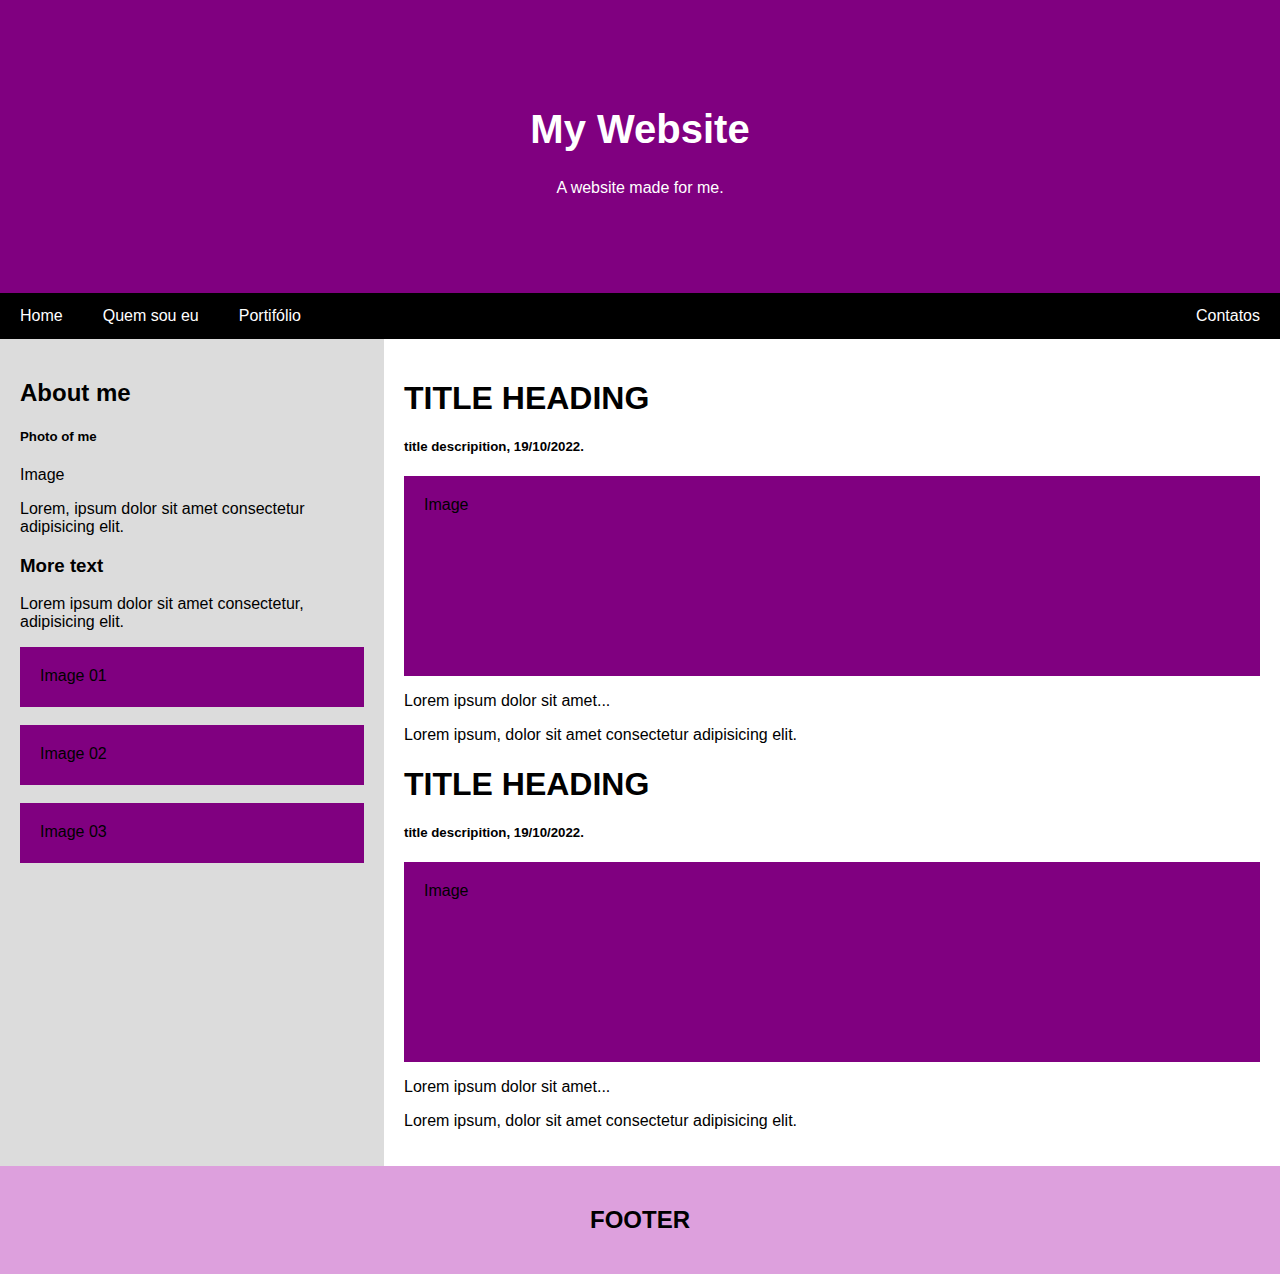
==== index.html @ f1aabe45 "Add files via upload" ====
<!DOCTYPE html>
<main>
    <head>
        <meta charset="utf-8">
        <title>Reaper</title>
        <style>
            *{
                box-sizing: border-box;
            }
            body{
                font-family: Arial, Helvetica, sans-serif;
                margin: 0;
            }
            .header {
                text-align: center;
                padding: 80px;
                background-color: purple;
                color: white;
            }
            .header h1{
                font-size: 40px;
            }
            .navbar{
                background-color: black;
                overflow: hidden;  
            }
            .navbar a{
                float: left;
                color: white;
                display: block;
                text-align: center;
                padding: 14px 20px;
                text-decoration: none;
            }
            .navbar a:hover{
                background-color: white;
                color: black;
            }
            .navbar a.right{
                float: right;
            }
            .row{
                display: -ms-flexbox;
                display: flex;
                -ms-flex-wrap: wrap;
            }
            .div-um{
                -ms-flex: 30%;
                flex: 30%;
                background-color: gainsboro;
                padding: 20px;
            }
            .div-dois{
                -ms-flex: 70%;
                flex: 70%;
                padding: 20px;
            }
            .footer{
                padding: 20px;
                text-align: center;
                background-color: plum;
            }
            .image{
                background-color: purple;
                padding: 20px;
                width: 100%;
            }

            @media screen and (max-width: 700px){
                .row{
                    flex-direction: column;
                }

                .navbar a{
                    float: none;
                    width: 100%;
                }
            }

        </style>
    </head>
    <body>
        <!--header-->
        <div class="header">
            <h1>My Website</h1>
            <p>A website made for me.</p>
        </div>
        <!--menu-->
        <div class="navbar">
            <a href="#">Home</a>
            <a href="#">Quem sou eu</a>
            <a href="#">Portifólio</a>
            <a class="right" href="#">Contatos</a>
        </div>
        <!--container-->
        <div class="row">
            <div class="div-um">
                <h2>About me</h2>
                <h5>Photo of me</h5>
                <div>Image</div>
                <p>Lorem, ipsum dolor sit amet consectetur adipisicing elit.</p>
                
                <h3>More text</h3>
                <p>Lorem ipsum dolor sit amet consectetur, adipisicing elit.</p>
                
                <div class="image" style="height: 60px">Image 01</div><br>
                <div class="image" style="height: 60px">Image 02</div><br>
                <div class="image" style="height: 60px">Image 03</div>
            </div>
            <div class="div-dois">
                <h1>TITLE HEADING</h1>
                <h5>title descripition, 19/10/2022.</h5>
                <div class="image" style="height: 200px">Image</div>
                <p>Lorem ipsum dolor sit amet...</p>
                <p>Lorem ipsum, dolor sit amet consectetur adipisicing elit.</p>

                <h1>TITLE HEADING</h1>
                <h5>title descripition, 19/10/2022.</h5>
                <div class="image" style="height: 200px">Image</div>
                <p>Lorem ipsum dolor sit amet...</p>
                <p>Lorem ipsum, dolor sit amet consectetur adipisicing elit.</p>    
            </div>
        </div>
        <!--footer-->
        <div class="footer">
            <h2>FOOTER</h2>     
        </div>
    </body>
</main>
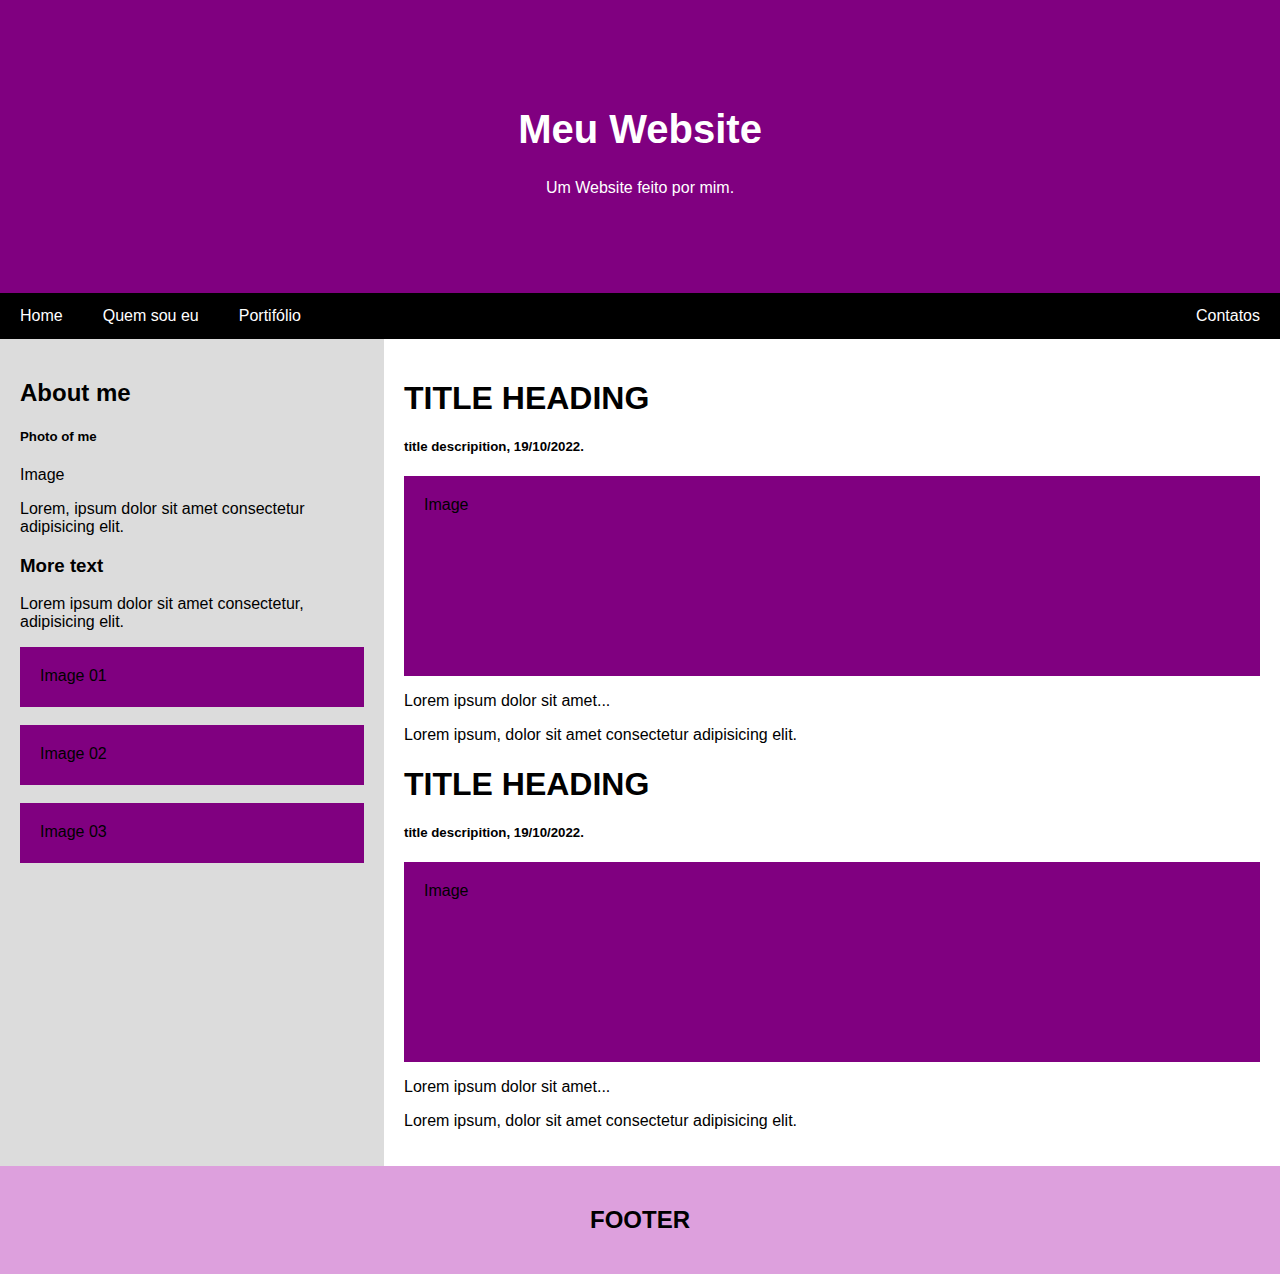
==== commit 6bf4e69e: "commit abas" ====
--- a/index.html
+++ b/index.html
@@ -1,129 +1,55 @@
-<!DOCTYPE html>
-<main>
-    <head>
-        <meta charset="utf-8">
-        <title>Reaper</title>
-        <style>
-            *{
-                box-sizing: border-box;
-            }
-            body{
-                font-family: Arial, Helvetica, sans-serif;
-                margin: 0;
-            }
-            .header {
-                text-align: center;
-                padding: 80px;
-                background-color: purple;
-                color: white;
-            }
-            .header h1{
-                font-size: 40px;
-            }
-            .navbar{
-                background-color: black;
-                overflow: hidden;  
-            }
-            .navbar a{
-                float: left;
-                color: white;
-                display: block;
-                text-align: center;
-                padding: 14px 20px;
-                text-decoration: none;
-            }
-            .navbar a:hover{
-                background-color: white;
-                color: black;
-            }
-            .navbar a.right{
-                float: right;
-            }
-            .row{
-                display: -ms-flexbox;
-                display: flex;
-                -ms-flex-wrap: wrap;
-            }
-            .div-um{
-                -ms-flex: 30%;
-                flex: 30%;
-                background-color: gainsboro;
-                padding: 20px;
-            }
-            .div-dois{
-                -ms-flex: 70%;
-                flex: 70%;
-                padding: 20px;
-            }
-            .footer{
-                padding: 20px;
-                text-align: center;
-                background-color: plum;
-            }
-            .image{
-                background-color: purple;
-                padding: 20px;
-                width: 100%;
-            }
-
-            @media screen and (max-width: 700px){
-                .row{
-                    flex-direction: column;
-                }
-
-                .navbar a{
-                    float: none;
-                    width: 100%;
-                }
-            }
-
-        </style>
-    </head>
-    <body>
-        <!--header-->
-        <div class="header">
-            <h1>My Website</h1>
-            <p>A website made for me.</p>
-        </div>
-        <!--menu-->
-        <div class="navbar">
-            <a href="#">Home</a>
-            <a href="#">Quem sou eu</a>
-            <a href="#">Portifólio</a>
-            <a class="right" href="#">Contatos</a>
-        </div>
-        <!--container-->
-        <div class="row">
-            <div class="div-um">
-                <h2>About me</h2>
-                <h5>Photo of me</h5>
-                <div>Image</div>
-                <p>Lorem, ipsum dolor sit amet consectetur adipisicing elit.</p>
-                
-                <h3>More text</h3>
-                <p>Lorem ipsum dolor sit amet consectetur, adipisicing elit.</p>
-                
-                <div class="image" style="height: 60px">Image 01</div><br>
-                <div class="image" style="height: 60px">Image 02</div><br>
-                <div class="image" style="height: 60px">Image 03</div>
-            </div>
-            <div class="div-dois">
-                <h1>TITLE HEADING</h1>
-                <h5>title descripition, 19/10/2022.</h5>
-                <div class="image" style="height: 200px">Image</div>
-                <p>Lorem ipsum dolor sit amet...</p>
-                <p>Lorem ipsum, dolor sit amet consectetur adipisicing elit.</p>
-
-                <h1>TITLE HEADING</h1>
-                <h5>title descripition, 19/10/2022.</h5>
-                <div class="image" style="height: 200px">Image</div>
-                <p>Lorem ipsum dolor sit amet...</p>
-                <p>Lorem ipsum, dolor sit amet consectetur adipisicing elit.</p>    
-            </div>
-        </div>
-        <!--footer-->
-        <div class="footer">
-            <h2>FOOTER</h2>     
-        </div>
-    </body>
+<!DOCTYPE html>
+<main>
+    <head>
+        <meta charset="utf-8">
+        <title>Reaper</title>
+        <link rel="stylesheet" href="./style/style.css">
+    </head>
+    <body>
+        <!--header-->
+        <div class="header">
+            <h1>Meu Website</h1>
+            <p>Um Website feito por mim.</p>
+        </div>
+        <!--menu-->
+        <div class="navbar">
+            <a href="./index.html">Home</a>
+            <a href="./quem-sou-eu.html" target="_blank">Quem sou eu</a>
+            <a href="./portifolio.html" target="_blank">Portifólio</a>
+            <a class="right" href="#">Contatos</a>
+        </div>
+        <!--container-->
+        <div class="row">
+            <div class="div-um">
+                <h2>About me</h2>
+                <h5>Photo of me</h5>
+                <div>Image</div>
+                <p>Lorem, ipsum dolor sit amet consectetur adipisicing elit.</p>
+                
+                <h3>More text</h3>
+                <p>Lorem ipsum dolor sit amet consectetur, adipisicing elit.</p>
+                
+                <div class="image" style="height: 60px">Image 01</div><br>
+                <div class="image" style="height: 60px">Image 02</div><br>
+                <div class="image" style="height: 60px">Image 03</div>
+            </div>
+            <div class="div-dois">
+                <h1>TITLE HEADING</h1>
+                <h5>title descripition, 19/10/2022.</h5>
+                <div class="image" style="height: 200px">Image</div>
+                <p>Lorem ipsum dolor sit amet...</p>
+                <p>Lorem ipsum, dolor sit amet consectetur adipisicing elit.</p>
+
+                <h1>TITLE HEADING</h1>
+                <h5>title descripition, 19/10/2022.</h5>
+                <div class="image" style="height: 200px">Image</div>
+                <p>Lorem ipsum dolor sit amet...</p>
+                <p>Lorem ipsum, dolor sit amet consectetur adipisicing elit.</p>    
+            </div>
+        </div>
+        <!--footer-->
+        <div class="footer">
+            <h2>FOOTER</h2>     
+        </div>
+    </body>
 </main>--- a/style/style.css
+++ b/style/style.css
@@ -0,0 +1,72 @@
+*{
+    box-sizing: border-box;
+}
+body{
+    font-family: Arial, Helvetica, sans-serif;
+    margin: 0;
+}
+.header {
+    text-align: center;
+    padding: 80px;
+    background-color: purple;
+    color: white;
+}
+.header h1{
+    font-size: 40px;
+}
+.navbar{
+    background-color: black;
+    overflow: hidden;  
+}
+.navbar a{
+    float: left;
+    color: white;
+    display: block;
+    text-align: center;
+    padding: 14px 20px;
+    text-decoration: none;
+}
+.navbar a:hover{
+    background-color: white;
+    color: black;
+}
+.navbar a.right{
+    float: right;
+}
+.row{
+    display: -ms-flexbox;
+    display: flex;
+    -ms-flex-wrap: wrap;
+}
+.div-um{
+    -ms-flex: 30%;
+    flex: 30%;
+    background-color: gainsboro;
+    padding: 20px;
+}
+.div-dois{
+    -ms-flex: 70%;
+    flex: 70%;
+    padding: 20px;
+}
+.footer{
+    padding: 20px;
+    text-align: center;
+    background-color: plum;
+}
+.image{
+    background-color: purple;
+    padding: 20px;
+    width: 100%;
+}
+
+@media screen and (max-width: 700px){
+    .row{
+        flex-direction: column;
+    }
+
+    .navbar a{
+        float: none;
+        width: 100%;
+    }
+}
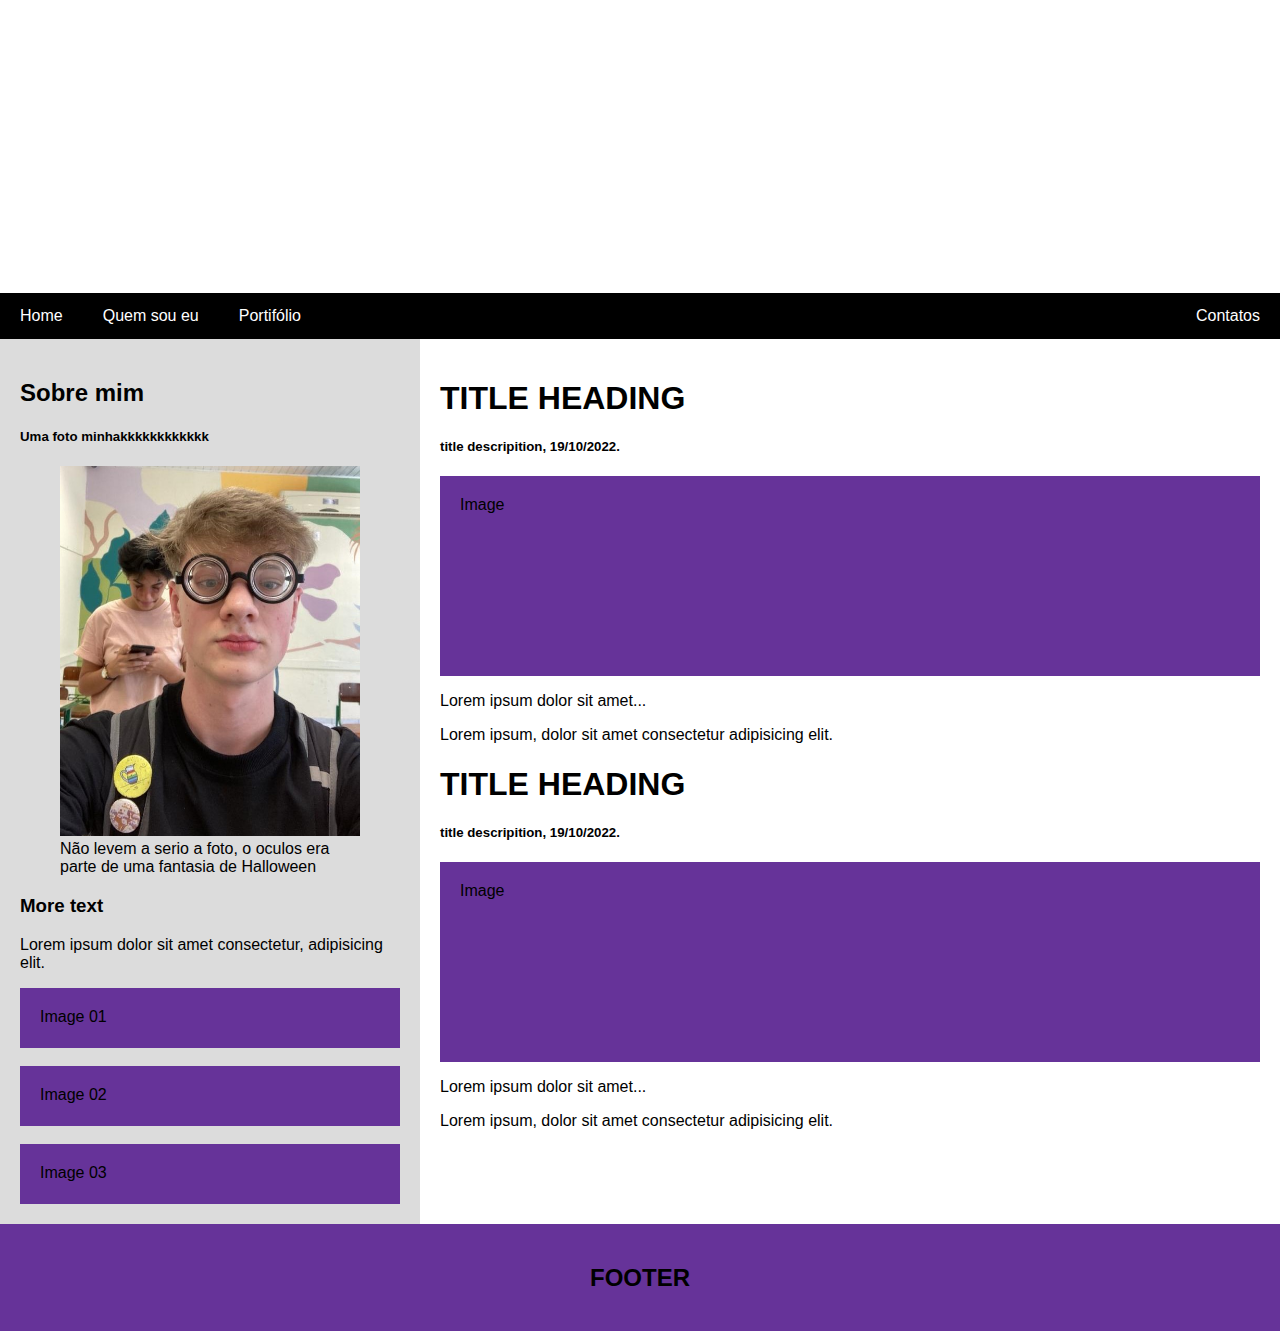
==== commit 1a4ea9c6: "desenvolvendo" ====
--- a/index.html
+++ b/index.html
@@ -8,7 +8,7 @@
     <body>
         <!--header-->
         <div class="header">
-            <h1>Meu Website</h1>
+            <h1>The hidden force.</h1>
             <p>Um Website feito por mim.</p>
         </div>
         <!--menu-->
@@ -16,15 +16,17 @@
             <a href="./index.html">Home</a>
             <a href="./quem-sou-eu.html" target="_blank">Quem sou eu</a>
             <a href="./portifolio.html" target="_blank">Portifólio</a>
-            <a class="right" href="#">Contatos</a>
+            <a class="right" href="./contatos.html" target="_blank">Contatos</a>
         </div>
         <!--container-->
         <div class="row">
             <div class="div-um">
-                <h2>About me</h2>
-                <h5>Photo of me</h5>
-                <div>Image</div>
-                <p>Lorem, ipsum dolor sit amet consectetur adipisicing elit.</p>
+                <h2>Sobre mim</h2>
+                <h5>Uma foto minhakkkkkkkkkkkk</h5>
+                <figure>
+                <img src="./images/naori.jpeg" class="perfil" alt="foto minha">
+                <figcaption>Não levem a serio a foto, o oculos era parte de uma fantasia de Halloween</figcaption>
+                </figure>
                 
                 <h3>More text</h3>
                 <p>Lorem ipsum dolor sit amet consectetur, adipisicing elit.</p>
--- a/style/style.css
+++ b/style/style.css
@@ -8,8 +8,8 @@
 .header {
     text-align: center;
     padding: 80px;
-    background-color: purple;
     color: white;
+    background: url("https://static.videezy.com/system/resources/thumbnails/000/042/456/original/Sky-night-rotation-space-background.jpg");
 }
 .header h1{
     font-size: 40px;
@@ -52,12 +52,78 @@
 .footer{
     padding: 20px;
     text-align: center;
-    background-color: plum;
+    background-color: rebeccapurple;
 }
 .image{
-    background-color: purple;
+    background-color: rebeccapurple;
     padding: 20px;
     width: 100%;
+    
+}
+label{
+    display: inline-block;
+    width: 200px;
+    text-align: right;
+}
+.nome{
+    width: 500px;
+    height: 30px;
+    -moz-box-sizing: border-box;
+    box-sizing: border-box;
+    border: 2px solid #999;
+    margin-bottom: 5px;
+}
+.email{
+    width: 500px;
+    height: 30px;
+    -moz-box-sizing: border-box;
+    box-sizing: border-box;
+    border: 2px solid #999;
+    margin-bottom: 5px;
+}
+.telefone{
+    width: 200px;
+    height: 30px;
+    -moz-box-sizing: border-box;
+    box-sizing: border-box;
+    border: 2px solid #999;
+    margin-bottom: 5px;
+}
+.tipoatendimento{
+    width: 200px;
+    height: 30px;
+    -moz-box-sizing: border-box;
+    box-sizing: border-box;
+    border: 2px solid #999;
+    margin-bottom: 5px;
+}
+.informacoes{
+    margin-bottom: 10px;
+    margin-top: 5px;
+}
+.mensagem{
+    width: 500px;
+    -moz-box-sizing: border-box;
+    box-sizing: border-box;
+    border: 2px solid #999;
+    margin-bottom: 5px;
+}
+.btn{
+    margin-left: 204px;
+    width: 200px;
+    height: 30px;
+    margin-top: 5px;
+    background-color: rebeccapurple;
+    color: white;
+    border: 2px solid purple;
+    border-radius: 3px;
+}
+.btn:hover{
+    background-color: white;
+    color: rebeccapurple;
+}
+.perfil{
+    width: 300px;
 }
 
 @media screen and (max-width: 700px){
